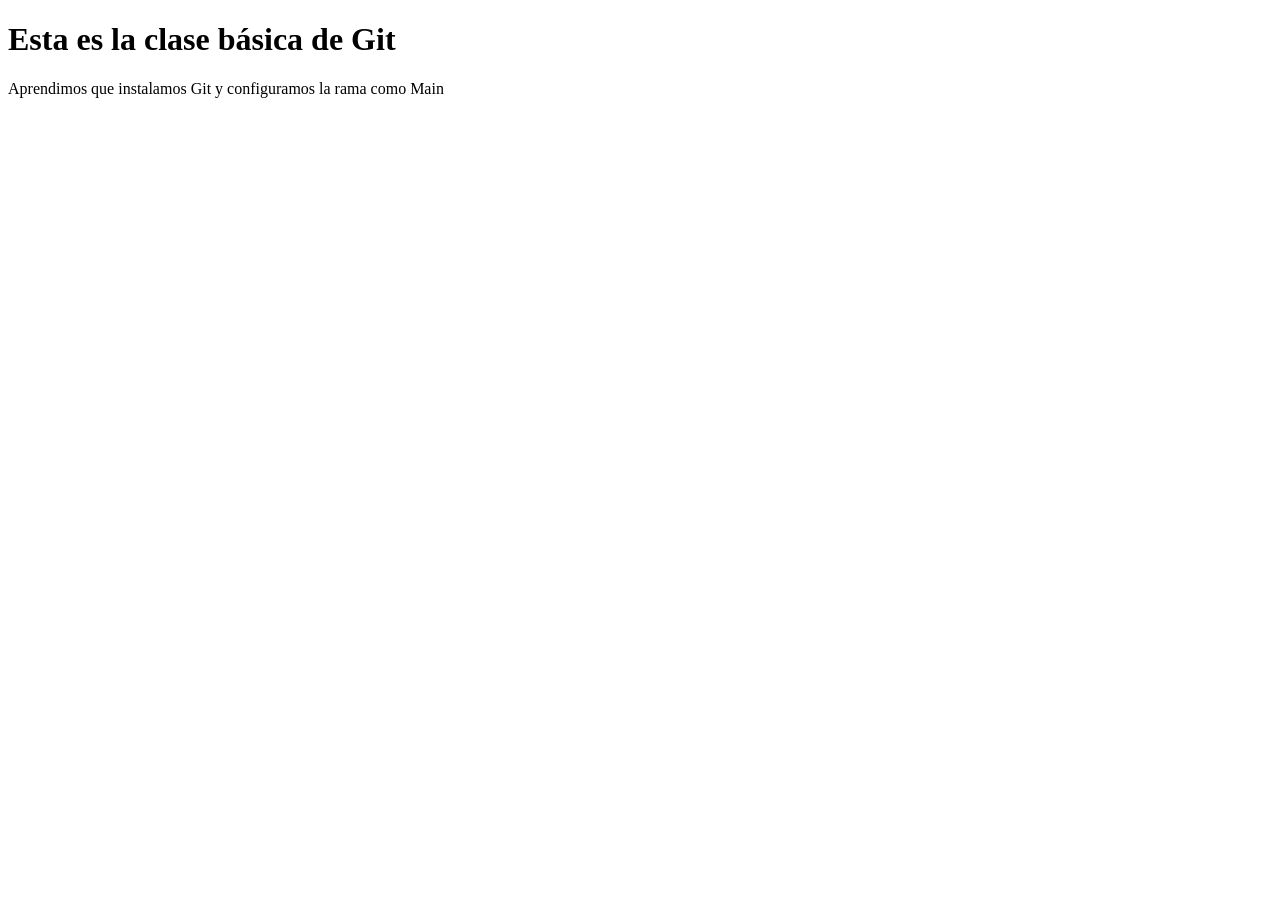
==== 01-claseGit/index.html @ 1c77c0e4 "Cree el indice para clase de Git" ====
<!DOCTYPE html>
<html lang="en">
<head>
    <meta charset="UTF-8">
    <meta name="viewport" content="width=device-width, initial-scale=1.0">
    <title>Clase de Git</title>
</head>
<body>
    <h1>Esta es la clase básica de Git</h1>
    <p>Aprendimos que instalamos Git y configuramos la rama como Main</p>
</body>
</html>
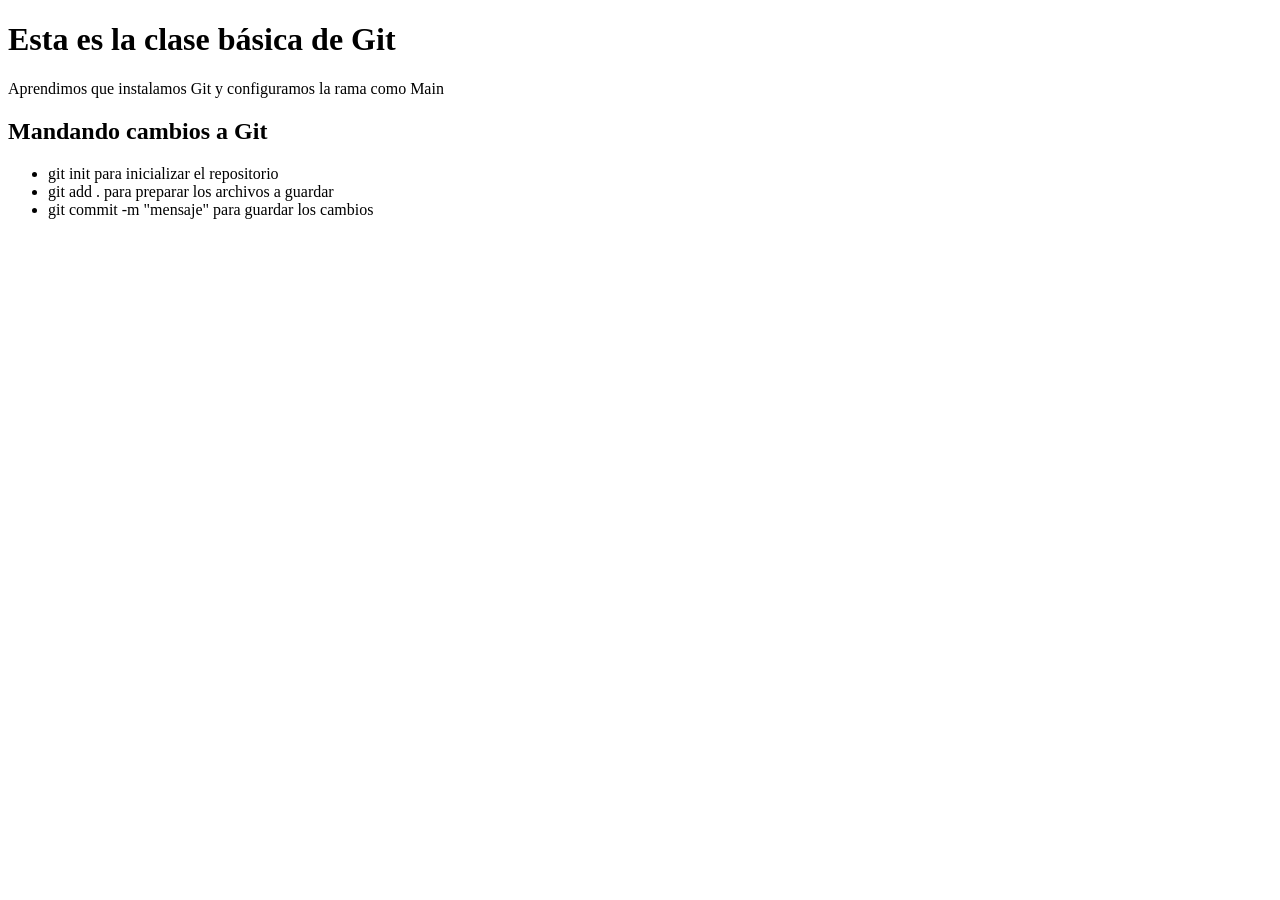
==== commit 1111be44: "Añadi como mandar cambios a Git" ====
--- a/01-claseGit/index.html
+++ b/01-claseGit/index.html
@@ -8,5 +8,11 @@
 <body>
     <h1>Esta es la clase básica de Git</h1>
     <p>Aprendimos que instalamos Git y configuramos la rama como Main</p>
+    <h2>Mandando cambios a Git</h2>
+    <ul>
+        <li>git init para inicializar el repositorio</li>
+        <li>git add . para preparar los archivos a guardar</li>
+        <li>git commit -m "mensaje" para guardar los cambios</li>
+    </ul>
 </body>
 </html>
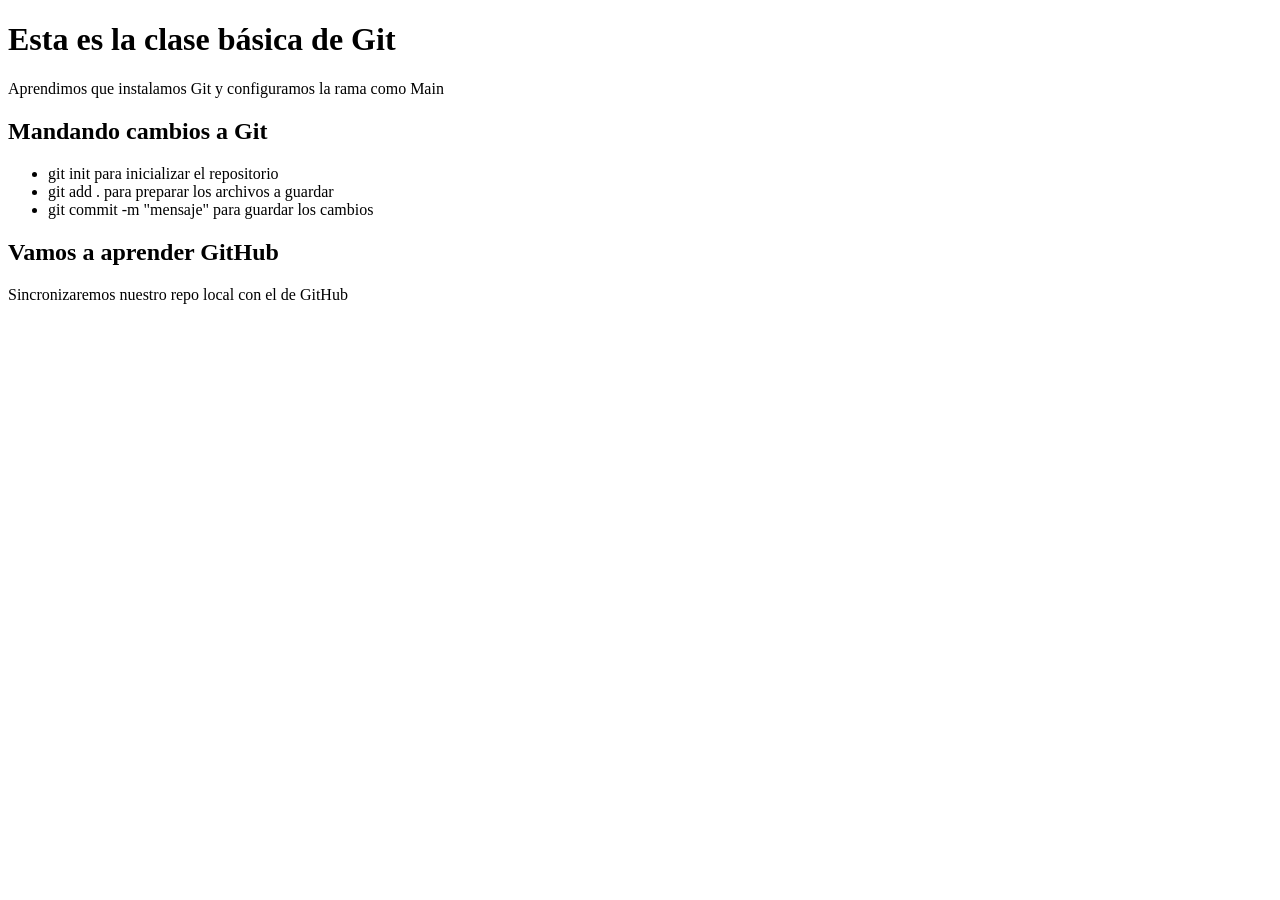
==== commit e65d6d92: "Añadi vamos a aprender GitHub" ====
--- a/01-claseGit/index.html
+++ b/01-claseGit/index.html
@@ -14,5 +14,7 @@
         <li>git add . para preparar los archivos a guardar</li>
         <li>git commit -m "mensaje" para guardar los cambios</li>
     </ul>
+    <h2>Vamos a aprender GitHub</h2>
+    <p>Sincronizaremos nuestro repo local con el de GitHub</p>
 </body>
 </html>
